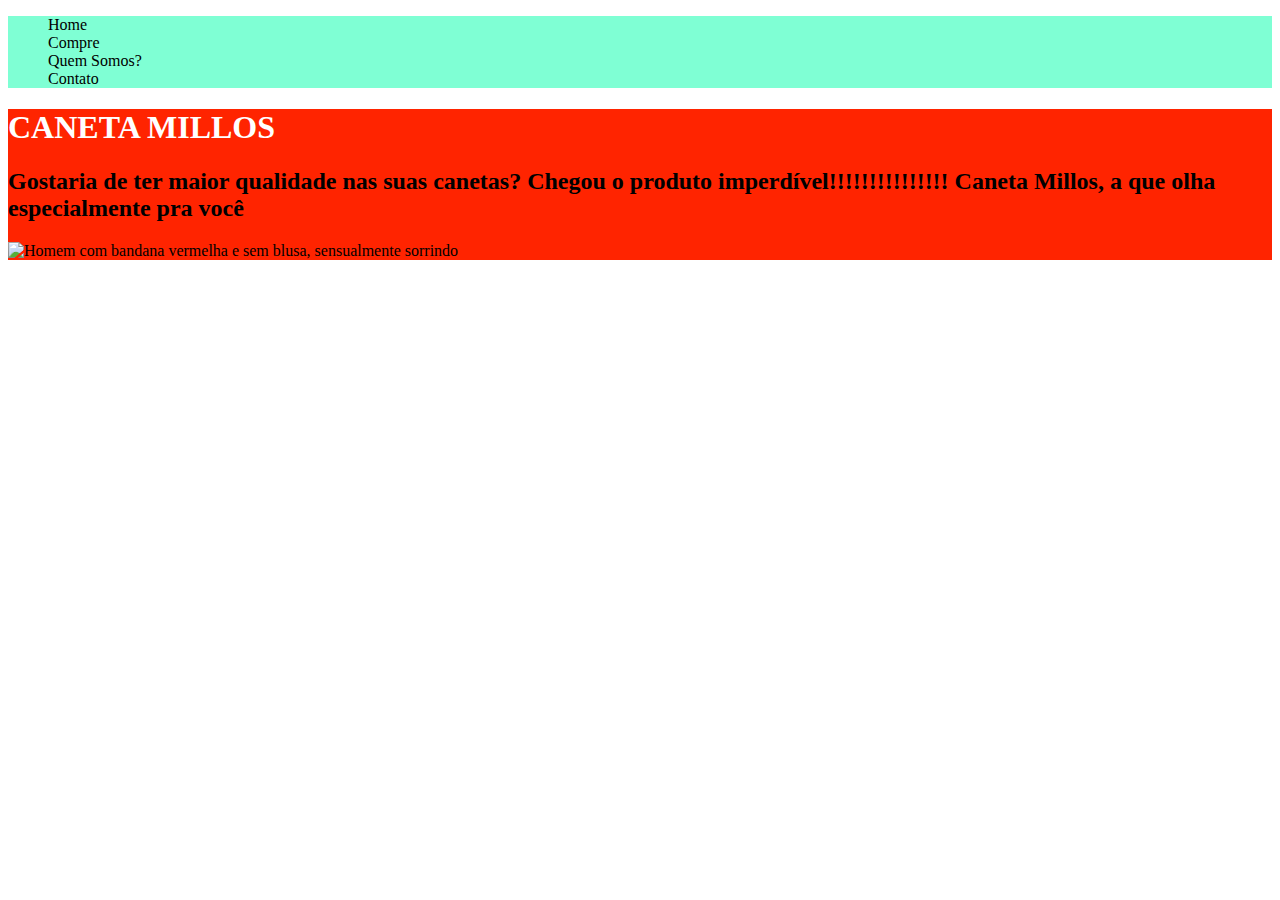
==== aula-02/index.html @ fe224f8f "estrutura do html" ====
<!DOCTYPE html>
<html lang="pt-br">
<head>
    <meta charset="UTF-8">
    <meta name="viewport" content="width=device-width, initial-scale=1.0">
    <meta http-equiv="X-UA-Compatible" content="ie=edge">
    <link rel="stylesheet" href="style.css">
    
    <title>Aula-02</title>
</head>
<body>
    <nav id="navbar">
        <ul class="listaNavBar">
            <li class="linha">Home</li>
            <li class="linha">Compre</li>
            <li class="linha">Quem Somos?</li>
            <li class="linha">Contato</li>
        </ul>
    </nav>
    <header>
        <h1 class="tituloPrincipal">Caneta Millos</h1>
        <h2>Gostaria de ter maior qualidade nas suas canetas? Chegou o produto imperdível!!!!!!!!!!!!!!!
                Caneta Millos, a que olha especialmente pra você
        </h2>    
        <img src="C:\Users\Renomear.DESKTOP-BS0U13S\Desktop\teste01\aula-02\imagens" alt="Homem com bandana vermelha e sem blusa, sensualmente sorrindo">
</body>
</html>
---- aula-02/style.css ----
nav {
    background-color: aquamarine;

}

header{
    background-color: #ff2400;
}

h1 {
    color: white;
    text-transform: uppercase;

}

ul{
    list-style: none;
}
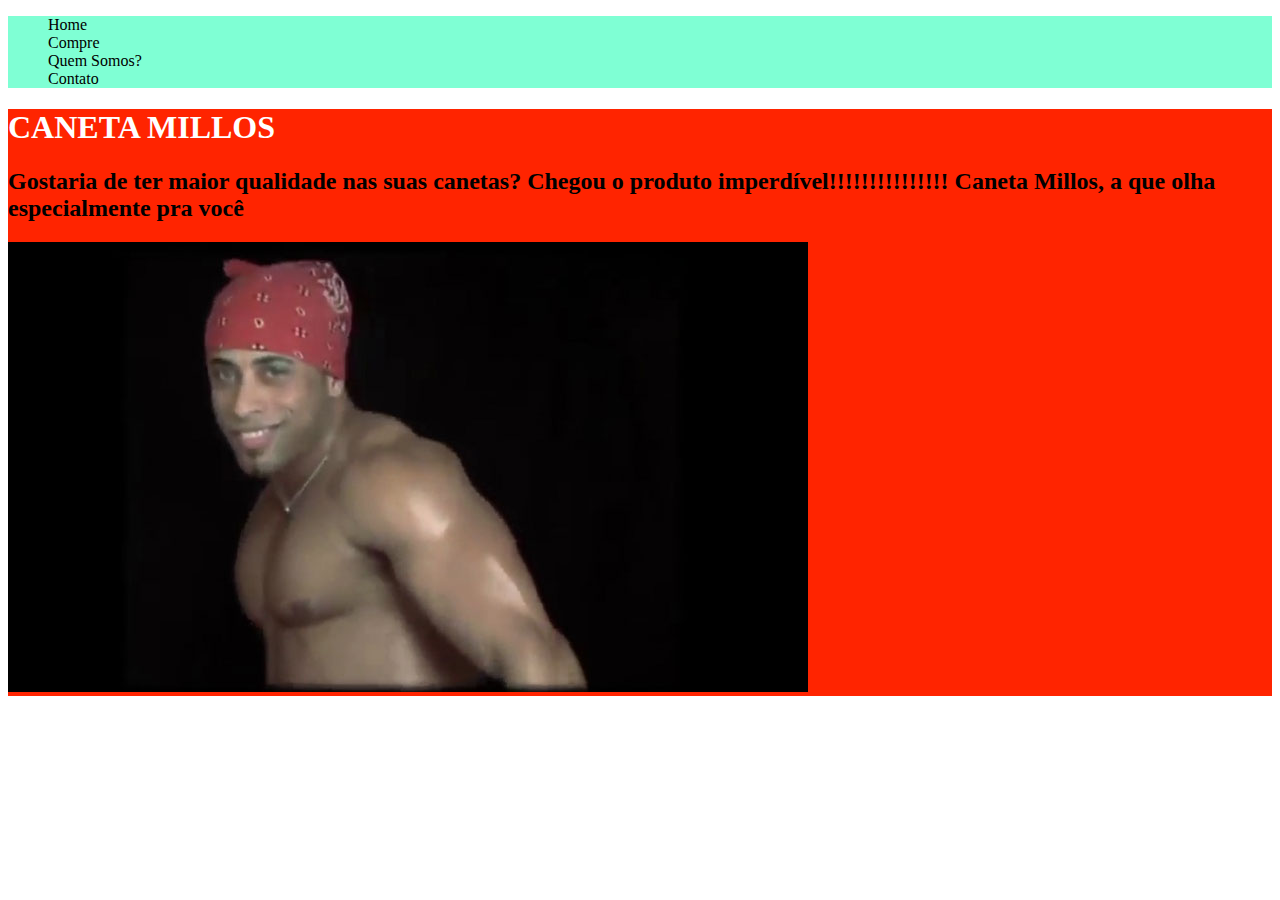
==== commit b6a52b1e: "first commit" ====
--- a/aula-02/index.html
+++ b/aula-02/index.html
@@ -22,6 +22,6 @@
         <h2>Gostaria de ter maior qualidade nas suas canetas? Chegou o produto imperdível!!!!!!!!!!!!!!!
                 Caneta Millos, a que olha especialmente pra você
         </h2>    
-        <img src="C:\Users\Renomear.DESKTOP-BS0U13S\Desktop\teste01\aula-02\imagens" alt="Homem com bandana vermelha e sem blusa, sensualmente sorrindo">
+        <img src="imagens\ricardo.jpg" alt="Homem com bandana vermelha e sem blusa, sensualmente sorrindo">
 </body>
 </html>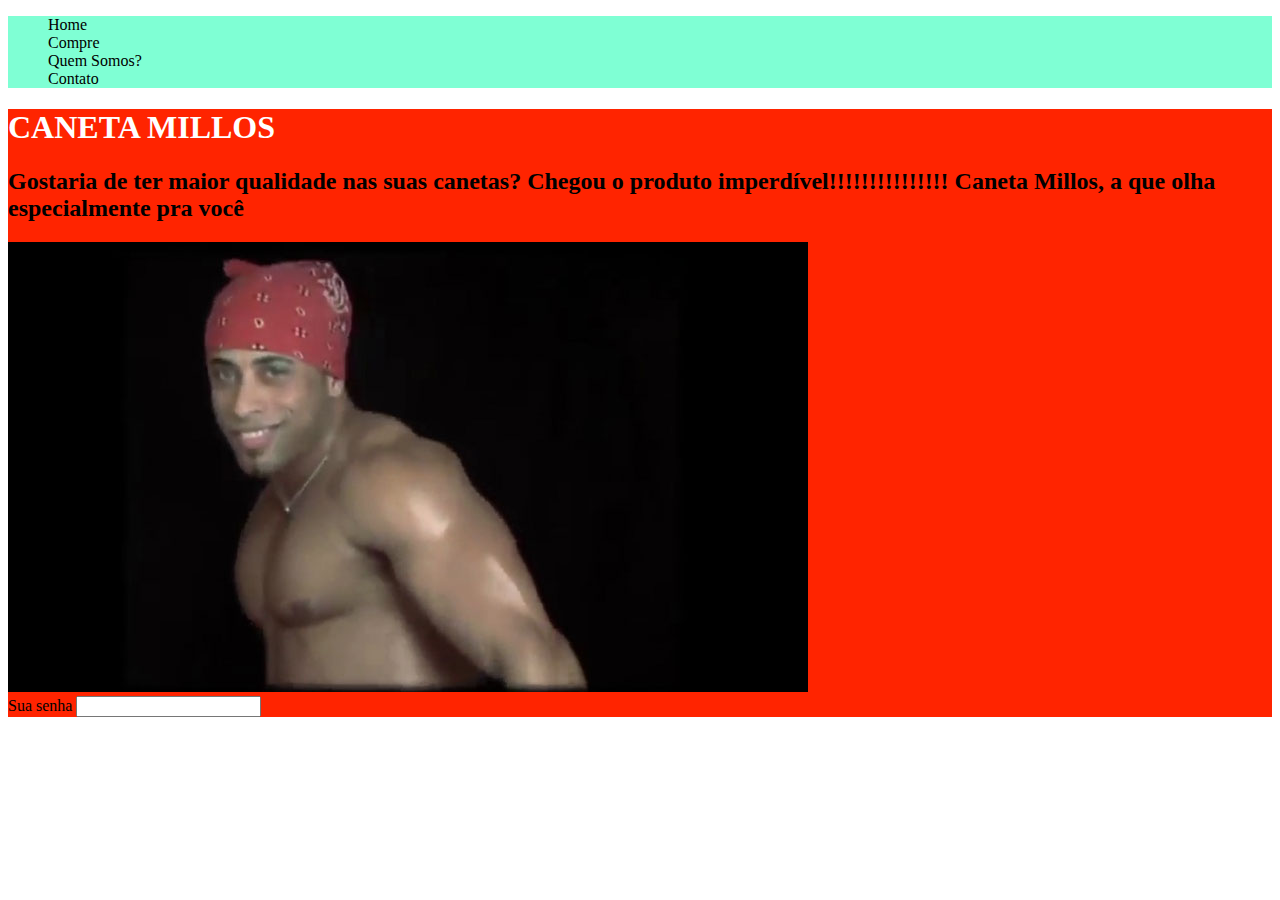
==== commit 71e4dc5b: "upando arquivos" ====
--- a/aula-02/index.html
+++ b/aula-02/index.html
@@ -18,10 +18,19 @@
         </ul>
     </nav>
     <header>
+
         <h1 class="tituloPrincipal">Caneta Millos</h1>
         <h2>Gostaria de ter maior qualidade nas suas canetas? Chegou o produto imperdível!!!!!!!!!!!!!!!
                 Caneta Millos, a que olha especialmente pra você
         </h2>    
         <img src="imagens\ricardo.jpg" alt="Homem com bandana vermelha e sem blusa, sensualmente sorrindo">
-</body>
+        <main>
+                <section>
+                    <form action="#">
+                        <span>Sua senha</span>
+                        <input type="password">
+                    </form>
+                </section>
+            </main>
+    </body>
 </html>